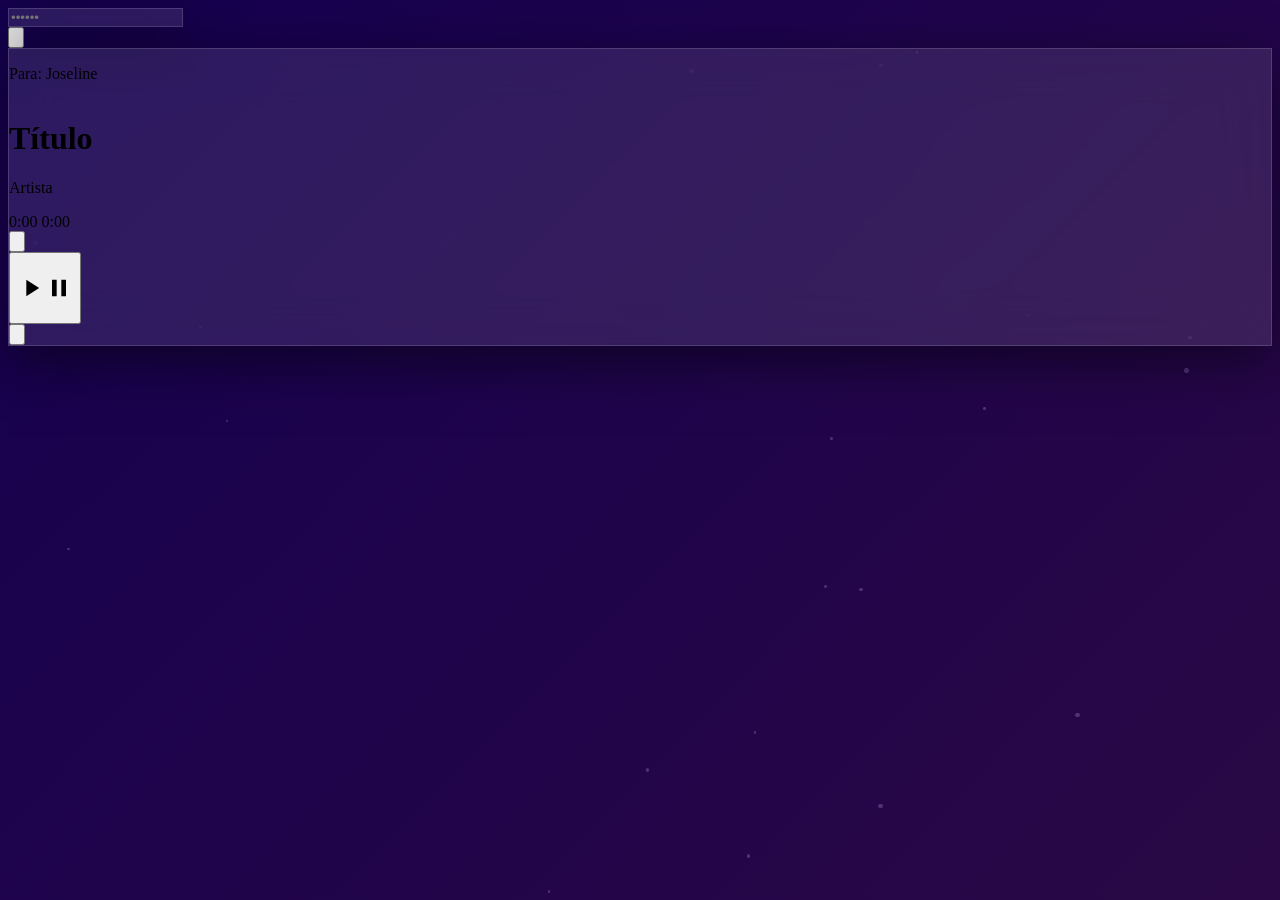
==== cumpleanos.html @ 8e57d435 "Add files via upload" ====
<!DOCTYPE html>
<html lang="es">
<head>
    <meta charset="UTF-8">
    <meta name="viewport" content="width=device-width, initial-scale=1.0, maximum-scale=1.0, user-scalable=no">
    <title>Para Ti - Joseline</title>
    <script src="https://cdn.tailwindcss.com"></script>
    <style>
        /* Fondo Morado Animado Ultra Lento */
        @keyframes gradientBG {
            0% { background-position: 0% 50%; }
            50% { background-position: 100% 50%; }
            100% { background-position: 0% 50%; }
        }
        .liquid-bg {
            background: linear-gradient(-45deg, #1A0B2E, #3B185F, #2A0845, #150050);
            background-size: 400% 400%;
            animation: gradientBG 40s ease infinite;
        }

        /* Efecto Cristal Premium */
        .glass {
            background: rgba(255, 255, 255, 0.1);
            backdrop-filter: blur(25px);
            -webkit-backdrop-filter: blur(25px);
            border: 1px solid rgba(255, 255, 255, 0.15);
            box-shadow: 0 15px 50px 0 rgba(0, 0, 0, 0.5);
        }

        /* Transición de Carátulas Suave */
        .slide-container { position: relative; overflow: hidden; }
        .slide-item {
            position: absolute; top: 0; left: 0; width: 100%; height: 100%;
            transition: transform 2.8s cubic-bezier(0.2, 1, 0.3, 1), opacity 2.8s ease;
        }
        .slide-left { transform: translateX(-100%); opacity: 0; }
        .slide-right { transform: translateX(100%); opacity: 0; }
        .slide-center { transform: translateX(0); opacity: 1; }

        /* Letras tipo Spotify - Lectura Ultra Pausada */
        .lyric-line {
            transition: all 2s cubic-bezier(0.4, 0, 0.2, 1);
            opacity: 0.15;
            transform: scale(0.9);
            transform-origin: center;
            line-height: 1.8;
            text-align: center;
        }
        .lyric-active {
            opacity: 1;
            transform: scale(1.03);
            background: linear-gradient(90deg, #e9d5ff 0%, #c084fc 100%);
            -webkit-background-clip: text;
            -webkit-text-fill-color: transparent;
            font-weight: 700;
            text-shadow: 0px 0px 20px rgba(192, 132, 252, 0.3);
        }
        
        #lyricsContainer::-webkit-scrollbar { display: none; }
        #lyricsContainer { -ms-overflow-style: none; scrollbar-width: none; scroll-behavior: smooth; }

        /* Partículas Mágicas */
        @keyframes float-particle {
            0% { transform: translateY(0px) scale(0.5); opacity: 0; }
            50% { opacity: 0.4; transform: translateY(-80px) scale(1.2); }
            100% { transform: translateY(-160px) scale(0.5); opacity: 0; }
        }
        .particle {
            position: absolute;
            border-radius: 50%;
            pointer-events: none;
            animation: float-particle infinite ease-in-out;
        }

        /* Aura de la portada */
        .cover-glow {
            position: absolute;
            inset: -10px;
            background: radial-gradient(circle, rgba(168, 85, 247, 0.4) 0%, transparent 75%);
            filter: blur(30px);
            opacity: 0;
            z-index: -1;
            transition: opacity 2s ease;
        }
        .glow-active { opacity: 0.8; animation: pulse-glow 8s infinite alternate ease-in-out; }
        @keyframes pulse-glow {
            0% { transform: scale(0.9); opacity: 0.3; }
            100% { transform: scale(1.1); opacity: 0.7; }
        }

        /* Apagón Final */
        @keyframes broken-bulb {
            0% { opacity: 0; background: white; }
            10% { opacity: 1; background: black; }
            20% { opacity: 0.1; background: black; }
            30% { opacity: 1; background: black; }
            100% { opacity: 1; background: black; }
        }
        .broken-bulb-active { display: block !important; animation: broken-bulb 1.8s forwards; }

        /* Botón Play Centrado Absoluto */
        .btn-circle {
            width: 72px; height: 72px;
            display: flex; align-items: center; justify-content: center;
        }
    </style>
</head>
<body class="min-h-[100dvh] liquid-bg flex items-start justify-center p-4 pt-8 text-white font-sans overflow-hidden relative">

    <div id="blackoutScreen" class="fixed inset-0 z-[100] bg-black hidden pointer-events-none"></div>
    <div id="particles-container" class="fixed inset-0 pointer-events-none z-0"></div>

    <audio id="audio1" preload="auto"></audio>
    <audio id="audio2" preload="auto"></audio>

    <!-- 1. PANTALLA DE CONTRASEÑA -->
    <div id="loginScreen" class="absolute inset-0 z-50 flex items-center justify-center bg-[#0d041a]/95 backdrop-blur-3xl transition-opacity duration-[2000ms]">
        <div class="w-full max-w-[320px] flex flex-col items-center gap-10 relative z-10">
            <div class="relative w-full">
                <input type="password" id="pwdInput" 
                       class="w-full glass bg-white/5 rounded-full px-6 py-5 text-white placeholder-white/20 outline-none text-center text-3xl tracking-[0.4em] font-light shadow-2xl border border-white/20" 
                       placeholder="••••••" autocomplete="off">
            </div>
            <button id="loginBtn" class="w-20 h-20 rounded-full bg-white/10 flex items-center justify-center transition-all duration-700 transform hover:scale-110 shadow-xl border border-white/10 group">
                <span id="loginBtnText" class="relative z-10">
                    <svg viewBox="0 0 24 24" fill="none" stroke="currentColor" stroke-width="2" class="w-8 h-8 group-hover:translate-x-1 transition-transform"><line x1="5" y1="12" x2="19" y2="12"></line><polyline points="12 5 19 12 12 19"></polyline></svg>
                </span>
            </button>
        </div>
    </div>

    <!-- 2. REPRODUCTOR PRINCIPAL -->
    <div id="mainPlayer" class="w-full max-w-[360px] h-[85dvh] max-h-[750px] flex flex-col justify-between p-6 glass rounded-[2.5rem] opacity-0 scale-95 transition-all duration-[1500ms] hidden">
        
        <div class="text-center w-full z-10">
            <p class="text-[10px] font-bold text-white/40 tracking-[0.5em] uppercase">Para: Joseline</p>
        </div>

        <!-- Portada -->
        <div class="relative mt-4 mb-4 z-10 mx-auto w-[85%]">
            <div id="glowCover" class="cover-glow"></div>
            <div id="coverContainer" class="w-full aspect-square rounded-3xl shadow-[0_20px_60px_rgba(0,0,0,0.8)] slide-container border border-white/5">
                <img id="coverImg" src="" alt="Portada" class="slide-item slide-center w-full h-full object-cover object-center">
                <img id="coverImgNext" src="" alt="Portada" class="slide-item slide-right w-full h-full object-cover object-center hidden">
            </div>
        </div>

        <!-- Texto / Letras (Más centrado y visible) -->
        <div class="flex-1 w-full relative mb-4 z-10 min-h-[140px] flex flex-col justify-center overflow-hidden">
            <div id="lyricsWrapper" class="absolute inset-0 overflow-hidden hidden flex-col transition-opacity duration-[1500ms] opacity-0">
                <div id="lyricsContainer" class="flex-1 overflow-y-auto px-2 pb-8 pt-2 space-y-6"></div>
            </div>

            <div id="trackInfoContainer" class="absolute inset-0 flex flex-col items-center justify-center transition-opacity duration-[1500ms] opacity-100 text-center">
                <h1 id="trackTitle" class="text-2xl font-bold tracking-tight text-white mb-2 px-2">Título</h1>
                <p id="trackArtist" class="text-purple-300/60 text-lg font-light">Artista</p>
            </div>
        </div>

        <!-- Barra de Progreso Minimalista -->
        <div class="mb-6 z-10 px-2">
            <div class="w-full bg-white/10 rounded-full h-[2px] relative">
                <div id="progressBar" class="bg-white h-full rounded-full w-0 relative transition-all duration-300 ease-linear">
                    <div class="absolute right-0 top-1/2 -translate-y-1/2 translate-x-1/2 w-3 h-3 bg-white rounded-full shadow-lg"></div>
                </div>
            </div>
            <div class="flex justify-between text-[10px] text-white/20 mt-3 font-mono">
                <span id="currentTime">0:00</span>
                <span id="totalTime">0:00</span>
            </div>
        </div>

        <!-- Controles Corregidos -->
        <div class="flex justify-center items-center gap-8 mb-4 z-10">
            <button id="prevBtn" class="text-white/30 hover:text-white transition-all duration-500">
                <svg viewBox="0 0 24 24" fill="currentColor" class="w-8 h-8"><path d="M6 6h2v12H6zm3.5 6l8.5 6V6z"/></svg>
            </button>
            
            <button id="playBtn" class="bg-white text-purple-950 rounded-full btn-circle hover:scale-105 transition-all duration-500 shadow-xl relative overflow-hidden">
                <svg id="playIcon" viewBox="0 0 24 24" fill="currentColor" class="w-9 h-9 ml-1 absolute"><path d="M8 5v14l11-7z"/></svg>
                <svg id="pauseIcon" viewBox="0 0 24 24" fill="currentColor" class="w-9 h-9 hidden absolute"><path d="M6 19h4V5H6v14zm8-14v14h4V5h-4z"/></svg>
            </button>
            
            <button id="nextBtn" class="text-white/30 hover:text-white transition-all duration-500">
                <svg viewBox="0 0 24 24" fill="currentColor" class="w-8 h-8"><path d="M6 18l8.5-6L6 6v12zM16 6v12h2V6h-2z"/></svg>
            </button>
        </div>
    </div>

    <script>
        const playlist = [
            {
                title: "Home", artist: "Edith Whiskers", img: "imagen1.png", audio: "cancion1.mp3", duration: 80,
                lyrics: ["Hola señorita Joseline,", "dependiendo de la hora y tiempo en que lea esto, buenos días, tardes o noches.", "Eh aquí mi pequeño proyecto para usted,", "donde le presento ciertas canciones que me recuerdan y relaciono con usted.", "Y pues no puedo empezar sin más que con esta canción titulada Home,", "que significa mucho para nosotros.", "Principalmente esta canción me transmite un poco de tristeza", "porque sé que no está usted conmigo...", "pero sigue siendo mi hogar y más en un día como hoy que es su cumpleaños.", "Reiterando que sigue siendo mi hogar, y un lugar seguro.", "Esta canción la elegí al principio porque es la que más me recuerda a usted,", "y también se la quiero dedicar hoy día de su cumpleaños.", "Espero que se la pase muy bonito y sea muy feliz.", "Desde lejos le mando un abrazo. Le quiero."]
            },
            {
                title: "Somewhere only we know", artist: "Keane", img: "imagen2.png", audio: "cancion2.mp3", duration: 95,
                lyrics: ["Ahora nos vamos con Somewhere Only We Know.", "Especialmente me gusta esta canción porque me recuerda a usted", "y al lugar que 'solo nosotros conocemos' (los columpios).", "Un lugar muy bonito donde pasábamos el rato cuando nos sentíamos tristes,", "y donde podíamos llorar a gusto.", "Un lugar al que me gusta ir de vez en cuando", "solo para sentir esa sensación como cuando estaba ahí con usted.", "Siéndole sincero, es uno de mis lugares favoritos,", "y lo mantengo en la memoria como un lugar al que si me siento triste o necesito algo,", "sé que en ese lugar puedo sentirme mejor y recordarla por unos instantes.", "Aún recuerdo todas las cosas que dijimos y pasamos ahí.", "Es como si hubiera sido ayer, cuando una personita me dijo", "que aún faltaba mucho tiempo para separarnos.", "Hoy me doy cuenta que solo era optimista para el bien de los dos,", "pero en el interior sentía que había un vacío casi infinito...", "o al menos un vacío sin fin dentro de mí.", "Así que sí, ese es mi lugar favorito.", "Le quiero."]
            },
            {
                title: "Summer Child", artist: "Conan Gray", img: "imagen3.png", audio: "cancion3.mp3", duration: 85,
                lyrics: ["Y ahora nos movemos con otra canción de Conan Gray,", "la cual prácticamente no escuchaba...", "pero alguien me inculcó sus gustos musicales,", "que realmente son impresionantes, tiene un buen gusto.", "Esta canción principalmente la puse por un motivo:", "un día le pedí una canción a una señorita, a un pandita rojo,", "y me recomendó esta canción.", "Desde ese entonces la escucho mínimo una vez por semana,", "y podría decir que es mi canción favorita de este artista.", "Y creo que esta canción me representa mucho,", "porque por dentro me siento vacío aunque yo demuestre lo contrario,", "y eso tiene alguna razón...", "el querer a alguien que ya no está a su lado.", "Fin de este cuento.", "(No pude con la presión)", "Le quiero."]
            },
            {
                title: "Chasing Shadows", artist: "Alex Warren", img: "imagen4.png", audio: "cancion4.mp3", duration: 115,
                lyrics: ["Esta canción la he escuchado recientemente, y me recuerda mucho a usted,", "porque muy profundamente dentro de mí, la extraño.", "Se vienen vagos recuerdos a mi mente cuando la iba a dejar a su casa", "o la esperaba a la salida de la prepa, extraño mucho eso.", "Aún cuando a veces sentía que perdía un poco de tiempo,", "pero realmente no era eso, sino que era algo importante,", "era un vínculo que nos unía más.", "Entendí que no perdía mi tiempo, sino que me sentía bien,", "y si lo piensa, no, no me molestaba esperarla.", "Aunque era aburrido, me gustaba hacerlo.", "Aunque no jugara con usted, me gustaba estar ahí,", "por si necesitaba algo o a alguien.", "Extraño muchas cosas de usted,", "pero no me pondré a hacer una lista ahora mismo, estaría desperdiciando su tiempo.", "Algún día le cumpliré todas las promesas que le hice,", "y si en algún momento no cumplo mi promesa, fallaré como un hombre.", "Sin más.", "Le quiero."]
            },
            {
                title: "Home", artist: "Edward Sharpe & The Magnetic Zeros", img: "imagen5.png", audio: "cancion5.mp3", duration: 100,
                lyrics: ["Y ahora sí, culminando nuevamente con esta canción...", "Esta canción más que tristeza, me da mucha nostalgia y me llena de recuerdos.", "De todas las aventuras que tuvimos, aunque hayan sido pocas, han sido las mejores.", "Esta canción me hace extrañar tu voz y tu sonrisa,", "pero para todo esto ya tendré tiempo de decírtelo en persona.", "Me desvié un poco de la razón principal que era felicitarte,", "y pues más que nada deseo y espero que te la pases muy bien hoy, princesa.", "Espero que seas feliz, aunque sé que lo eres y mucho.", "Espero que te vaya muy bien en la vida y espero salgas adelante.", "Espero que seas una gran ingeniera y lo que más espero es ir a un lugar que le prometí.", "Nous partirons et vivrons de nombreuses aventures à Paris, en France,", "et nous visiterons la tour Eiffel...", "Es mi promesa más importante la cual quiero cumplirle.", "Y sin más que decir, feliz cumpleaños ingeniera Joseline.", "Feliz cumpleaños pandita rojo.", "Feliz cumpleaños corazón de melón.", "Feliz cumpleaños princesa.", "💜"]
            }
        ];

        const PASSWORD_CORRECTA = "joseline240307";
        let currentTrack = 0, isPlaying = false, progressInterval, currentSeconds = 0;
        const audio1 = document.getElementById('audio1'), audio2 = document.getElementById('audio2');
        let activeAudio = audio1, isFirstPlay = true, fadeOutInt, fadeInInt;
        let t1, t2, t3;
        let canHighlightLyrics = false;

        function createParticles() {
            const container = document.getElementById('particles-container');
            for (let i = 0; i < 35; i++) {
                const p = document.createElement('div');
                p.classList.add('particle');
                const s = (Math.random() * 3 + 2) + 'px';
                p.style.width = s; p.style.height = s;
                p.style.left = Math.random() * 100 + 'vw'; p.style.top = Math.random() * 100 + 'vh';
                p.style.animationDuration = (Math.random() * 12 + 10) + 's';
                p.style.background = 'rgba(216, 180, 254, 0.25)';
                container.appendChild(p);
            }
        }
        createParticles();

        function intentarLogin() {
            if (pwdInput.value.toLowerCase().trim() === PASSWORD_CORRECTA) {
                document.getElementById('loginBtnText').innerHTML = '<svg class="animate-spin h-7 w-7 text-white" viewBox="0 0 24 24"><circle class="opacity-25" cx="12" cy="12" r="10" stroke="currentColor" stroke-width="4" fill="none"></circle><path class="opacity-75" fill="currentColor" d="M4 12a8 8 0 018-8V0C5.373 0 0 5.373 0 12h4zm2 5.291A7.962 7.962 0 014 12H0c0 3.042 1.135 5.824 3 7.938l3-2.647z"></path></svg>';
                setTimeout(() => {
                    document.getElementById('loginScreen').classList.add('opacity-0');
                    setTimeout(() => {
                        document.getElementById('loginScreen').classList.add('hidden');
                        const mp = document.getElementById('mainPlayer');
                        mp.classList.remove('hidden');
                        setTimeout(() => { mp.classList.remove('opacity-0', 'scale-95'); cargarTrack(0); }, 200);
                    }, 2000);
                }, 800);
            } else { pwdInput.value = ''; }
        }
        loginBtn.addEventListener('click', intentarLogin);
        pwdInput.addEventListener('keypress', (e) => { if(e.key === 'Enter') intentarLogin(); });

        function fadeAudio(audioOut, audioIn) {
            clearInterval(fadeOutInt); clearInterval(fadeInInt);
            if (audioOut && !audioOut.paused) {
                let v = audioOut.volume;
                fadeOutInt = setInterval(() => { v -= 0.05; if (v <= 0) { audioOut.volume = 0; audioOut.pause(); clearInterval(fadeOutInt); } else audioOut.volume = v; }, 100);
            }
            if (audioIn) {
                audioIn.load(); audioIn.volume = 0;
                audioIn.play().then(() => { let v = 0; fadeInInt = setInterval(() => { v += 0.05; if (v >= 1) { audioIn.volume = 1; clearInterval(fadeInInt); } else audioIn.volume = v; }, 100); }).catch(() => { });
            }
        }

        function cargarTrack(index, direction = null) {
            const track = playlist[index];
            currentSeconds = 0; canHighlightLyrics = false;
            document.getElementById('progressBar').style.width = '0%';
            document.getElementById('currentTime').textContent = '0:00';
            document.getElementById('totalTime').textContent = Math.floor(track.duration/60) + ":" + (track.duration%60).toString().padStart(2, '0');
            
            const info = document.getElementById('trackInfoContainer'), wrap = document.getElementById('lyricsWrapper'), container = document.getElementById('lyricsContainer');
            container.scrollTop = 0; 
            clearTimeout(t1); clearTimeout(t2); clearTimeout(t3);
            
            info.style.opacity = 0; wrap.style.opacity = 0;
            setTimeout(() => {
                wrap.classList.add('hidden'); wrap.classList.remove('flex');
                info.classList.remove('hidden'); info.classList.add('flex');
                document.getElementById('trackTitle').textContent = track.title;
                document.getElementById('trackArtist').textContent = track.artist;
                info.style.opacity = 1;

                container.innerHTML = '';
                track.lyrics.forEach((l, i) => {
                    const p = document.createElement('p'); p.className = 'lyric-line py-2'; p.id = `line-${i}`; p.textContent = l;
                    container.appendChild(p);
                });

                if (isPlaying) {
                    t1 = setTimeout(() => {
                        info.style.opacity = 0;
                        t2 = setTimeout(() => {
                            info.classList.add('hidden'); wrap.classList.remove('hidden'); wrap.classList.add('flex');
                            container.scrollTop = 0;
                            t3 = setTimeout(() => { wrap.style.opacity = 1; setTimeout(() => { canHighlightLyrics = true; }, 800); }, 50);
                        }, 2000);
                    }, 4000);
                }
            }, 800);

            let cImg = document.getElementById('coverImg'), nImg = document.getElementById('coverImgNext');
            if (direction) {
                nImg.src = track.img; nImg.classList.remove('hidden', 'slide-left', 'slide-right');
                nImg.classList.add(direction === 'next' ? 'slide-right' : 'slide-left');
                void nImg.offsetWidth;
                cImg.classList.remove('slide-center');
                cImg.classList.add(direction === 'next' ? 'slide-left' : 'slide-right');
                nImg.classList.remove('slide-right', 'slide-left'); nImg.classList.add('slide-center');
                setTimeout(() => { cImg.src = track.img; cImg.className = 'slide-item slide-center w-full h-full object-cover object-center'; nImg.classList.add('hidden'); }, 2800);
            } else { cImg.src = track.img; }
        }

        function updateProgress() {
            const track = playlist[currentTrack];
            currentSeconds += 0.1;
            document.getElementById('progressBar').style.width = (currentSeconds / track.duration * 100) + '%';
            document.getElementById('currentTime').textContent = Math.floor(currentSeconds/60) + ":" + Math.floor(currentSeconds%60).toString().padStart(2, '0');

            if (canHighlightLyrics) {
                const offset = 7.5; 
                const progress = Math.max(0, currentSeconds - offset);
                const totalLyricTime = track.duration - offset;
                const idx = Math.min(Math.floor((progress / totalLyricTime) * track.lyrics.length), track.lyrics.length - 1);

                document.querySelectorAll('.lyric-line').forEach((l, i) => {
                    if(i === idx) { if(!l.classList.contains('lyric-active')) { l.classList.add('lyric-active'); l.scrollIntoView({ behavior: 'smooth', block: 'center' }); } }
                    else l.classList.remove('lyric-active');
                });
            } else {
                const first = document.getElementById('line-0'); if (first) first.classList.add('lyric-active');
            }
            if (currentSeconds >= track.duration) siguienteTrack();
        }

        function togglePlay() {
            isPlaying = !isPlaying;
            const track = playlist[currentTrack], glow = document.getElementById('glowCover'), info = document.getElementById('trackInfoContainer'), wrap = document.getElementById('lyricsWrapper'), container = document.getElementById('lyricsContainer');

            if (isPlaying) {
                if (isFirstPlay) { activeAudio.src = track.audio; activeAudio.play(); isFirstPlay = false; } else activeAudio.play();
                document.getElementById('playIcon').classList.add('hidden'); document.getElementById('pauseIcon').classList.remove('hidden');
                glow.classList.add('glow-active');
                info.style.opacity = 0;
                t2 = setTimeout(() => { info.classList.add('hidden'); wrap.classList.remove('hidden'); wrap.classList.add('flex'); container.scrollTop = 0; t3 = setTimeout(() => { wrap.style.opacity = 1; setTimeout(() => { canHighlightLyrics = true; }, 800); }, 50); }, 2000);
                progressInterval = setInterval(updateProgress, 100);
            } else {
                document.getElementById('playIcon').classList.remove('hidden'); document.getElementById('pauseIcon').classList.add('hidden');
                glow.classList.remove('glow-active'); activeAudio.pause(); clearInterval(progressInterval);
                wrap.style.opacity = 0; canHighlightLyrics = false;
                t2 = setTimeout(() => { wrap.classList.add('hidden'); info.classList.remove('hidden'); info.classList.add('flex'); t3 = setTimeout(() => { info.style.opacity = 1; }, 50); }, 1500);
            }
        }

        function siguienteTrack() {
            clearInterval(progressInterval);
            if (currentTrack === playlist.length - 1) {
                isPlaying = false; crearConfeti();
                setTimeout(() => { activeAudio.pause(); document.getElementById('blackoutScreen').classList.remove('hidden'); document.getElementById('blackoutScreen').classList.add('broken-bulb-active'); }, 4000); return;
            }
            const old = activeAudio, next = activeAudio === audio1 ? audio2 : audio1;
            currentTrack++; next.src = playlist[currentTrack].audio; fadeAudio(old, next); activeAudio = next; cargarTrack(currentTrack, 'next');
            if (isPlaying) progressInterval = setInterval(updateProgress, 100);
        }

        function saltarTrackManual(dir) {
            clearInterval(progressInterval); const was = isPlaying;
            const old = activeAudio, next = activeAudio === audio1 ? audio2 : audio1;
            if (dir === 'next') currentTrack++; else currentTrack--;
            next.src = playlist[currentTrack].audio;
            if (was) fadeAudio(old, next); else { old.pause(); isFirstPlay = true; }
            activeAudio = next; cargarTrack(currentTrack, dir);
            if (was) { progressInterval = setInterval(updateProgress, 100); }
        }

        document.getElementById('playBtn').addEventListener('click', togglePlay);
        document.getElementById('prevBtn').addEventListener('click', () => { if (currentTrack > 0) saltarTrackManual('prev'); });
        document.getElementById('nextBtn').addEventListener('click', () => { if (currentTrack < playlist.length - 1) saltarTrackManual('next'); });

        function crearConfeti() {
            for (let i = 0; i < 150; i++) {
                const c = document.createElement('div'); c.classList.add('confetti');
                c.style.backgroundColor = ['#d8b4fe', '#c084fc', '#ffffff', '#ffd700'][Math.floor(Math.random()*4)];
                c.style.left = Math.random() * 100 + 'vw';
                const d = Math.random() * 3 + 4; c.style.animationDuration = d + 's';
                document.body.appendChild(c); setTimeout(() => c.remove(), d * 1000 + 1000);
            }
        }
    </script>
</body>
</html>
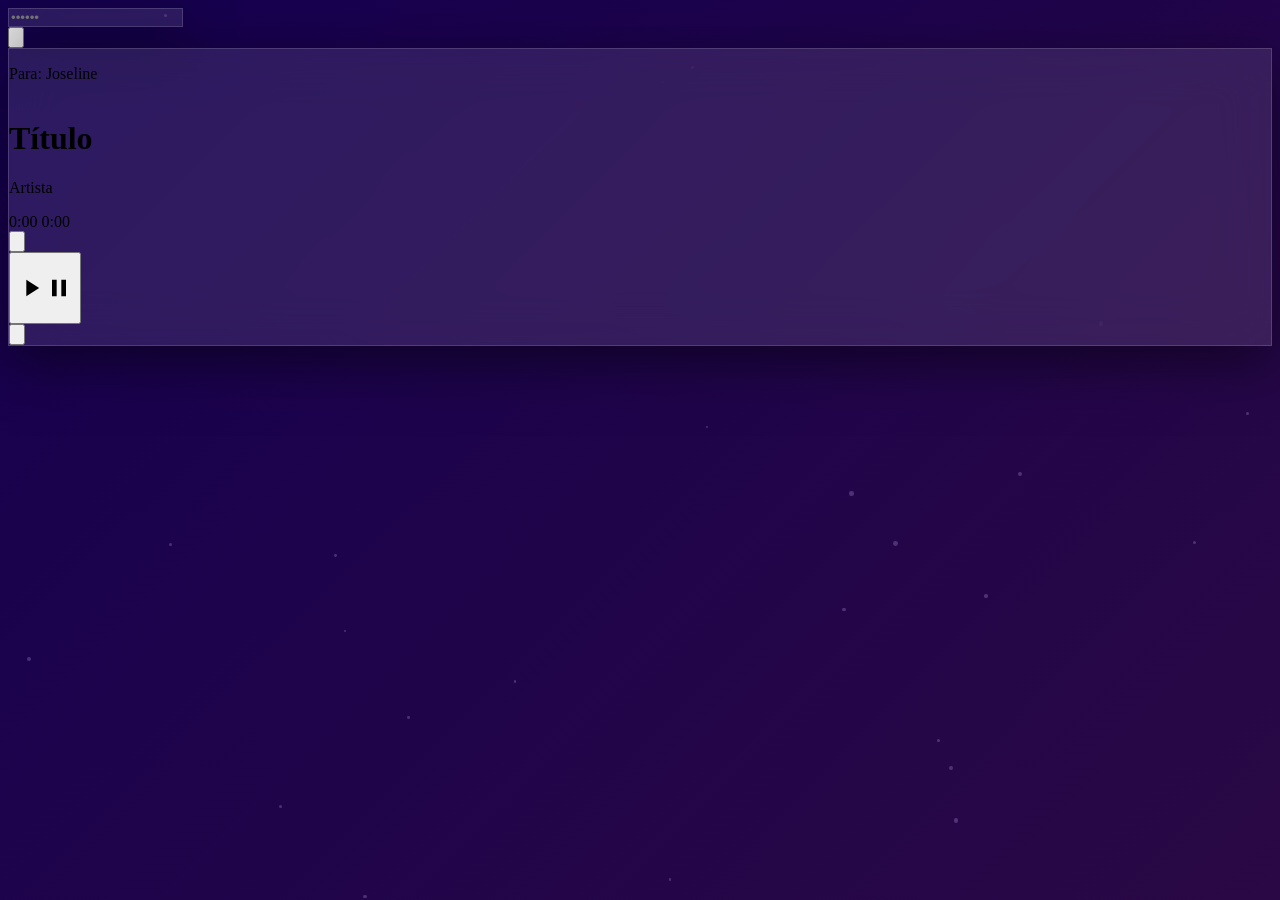
==== commit ad710d97: "Change greeting from 'Hello World' to 'Goodbye World'" ====
--- a/cumpleanos.html
+++ b/cumpleanos.html
@@ -3,7 +3,7 @@
 <head>
     <meta charset="UTF-8">
     <meta name="viewport" content="width=device-width, initial-scale=1.0, maximum-scale=1.0, user-scalable=no">
-    <title>Para Ti - Joseline</title>
+    <title>Joseline</title>
     <script src="https://cdn.tailwindcss.com"></script>
     <style>
         /* Fondo Morado Animado Ultra Lento */
@@ -388,4 +388,4 @@
         }
     </script>
 </body>
-</html>+</html>
